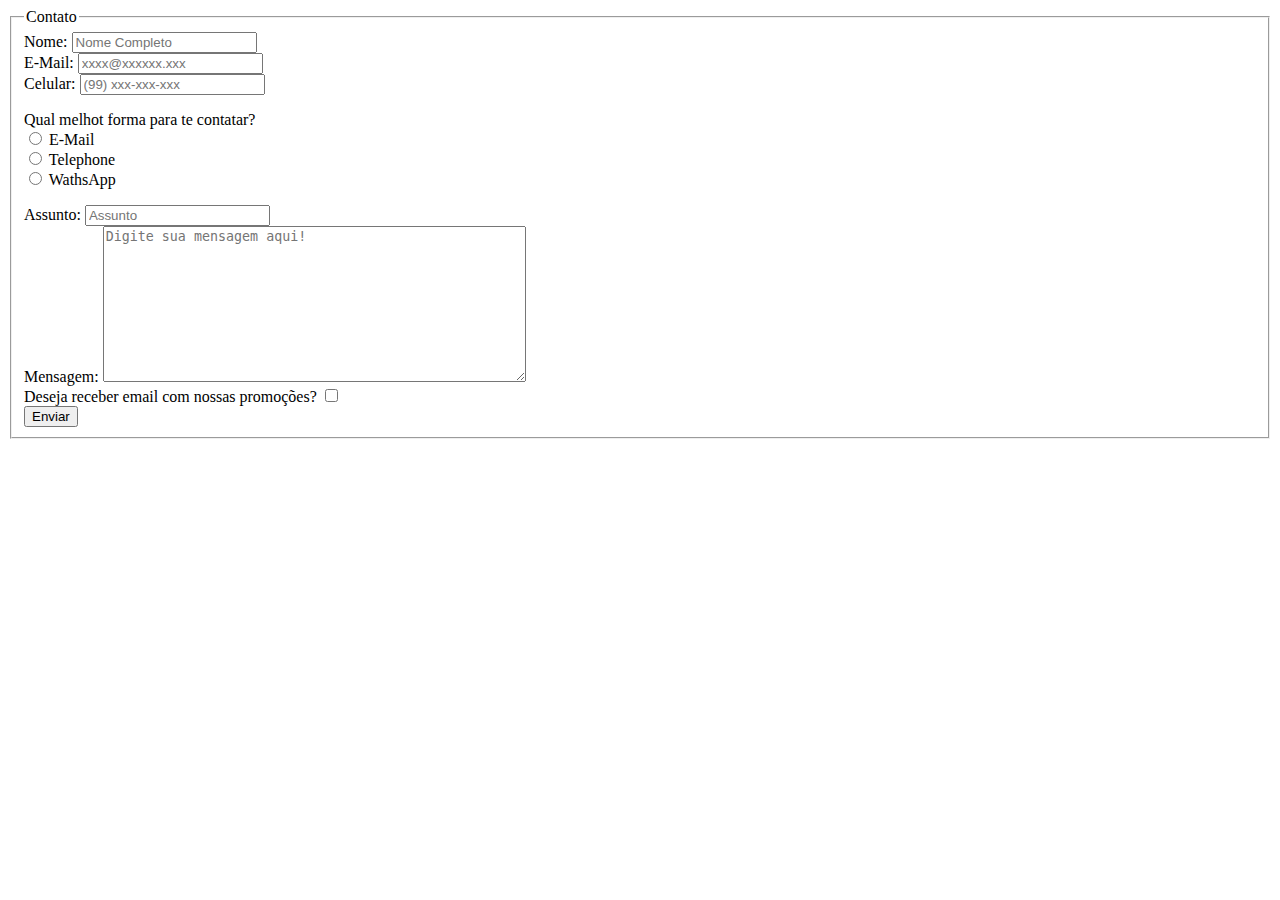
==== contato.html @ bb8708cf "material de aula" ====
<!DOCTYPE html>
<html lang="pt-BR">
<head>
    <meta charset="UTF-8">
    <meta http-equiv="X-UA-Compatible" content="IE=edge">
    <meta name="viewport" content="width=device-width, initial-scale=1.0">
    <title>EuroTour - Contato</title>
</head>
<body>
    <main>
        <form action="https://formsubmit.co/rod.tormente@gmail.com" method="POST">
            <fieldset>
                <legend>Contato</legend>

                <input type="hidden" name="_template" value="table" />
                <input type="hidden" name="_next" value="http://127.0.0.1:5500/eurotour_contato_tks.html" />
                <input type="hidden" name="_autoresponse" value="Obrigado pelo contato, assim que possivel lhe responderemos." />
                
                <label for="name">Nome: </label>
                <input type="text" name="name" id="name" placeholder="Nome Completo" required />
                <br />

                <label for="email">E-Mail: </label>
                <input type="email" name="email" id="email" placeholder="xxxx@xxxxxx.xxx" required />
                <br />

                <label for="cel">Celular:</label>
                <input type="tel" name="cel" id="cel" placeholder="(99) xxx-xxx-xxx" />
                <br />

                <p>
                    Qual melhot forma para te contatar?<br />

                    <input type="radio" name="contact" id="contact_email" value="E-Mail" />
                    <label for="contact_email">E-Mail</label>
                    <br />
                    
                    <input type="radio" name="contact" id="contact_phone" value="contact_phone" />
                    <label for="contact_phone">Telephone</label>
                    <br />

                    <input type="radio" name="contact" id="contact_wts" value="WathsApp" />
                    <label for="contact_wts">WathsApp</label>
                </p>

                <label for="_subject">Assunto: </label>
                <input type="text" name="_subject" id="_subject" placeholder="Assunto" required />
                <br />

                <label for="message">Mensagem:</label>
                <textarea id="message" name="message" rows="10" cols="50" placeholder="Digite sua mensagem aqui!" required></textarea>
                <br />

                <label for="receber">Deseja receber email com nossas promoções? </label>
                <input type="checkbox" name="receber" id="receber" />
                <br />

                <button type="submit">Enviar</button>

            </fieldset>
        </form>
    </main>
</body>
</html>
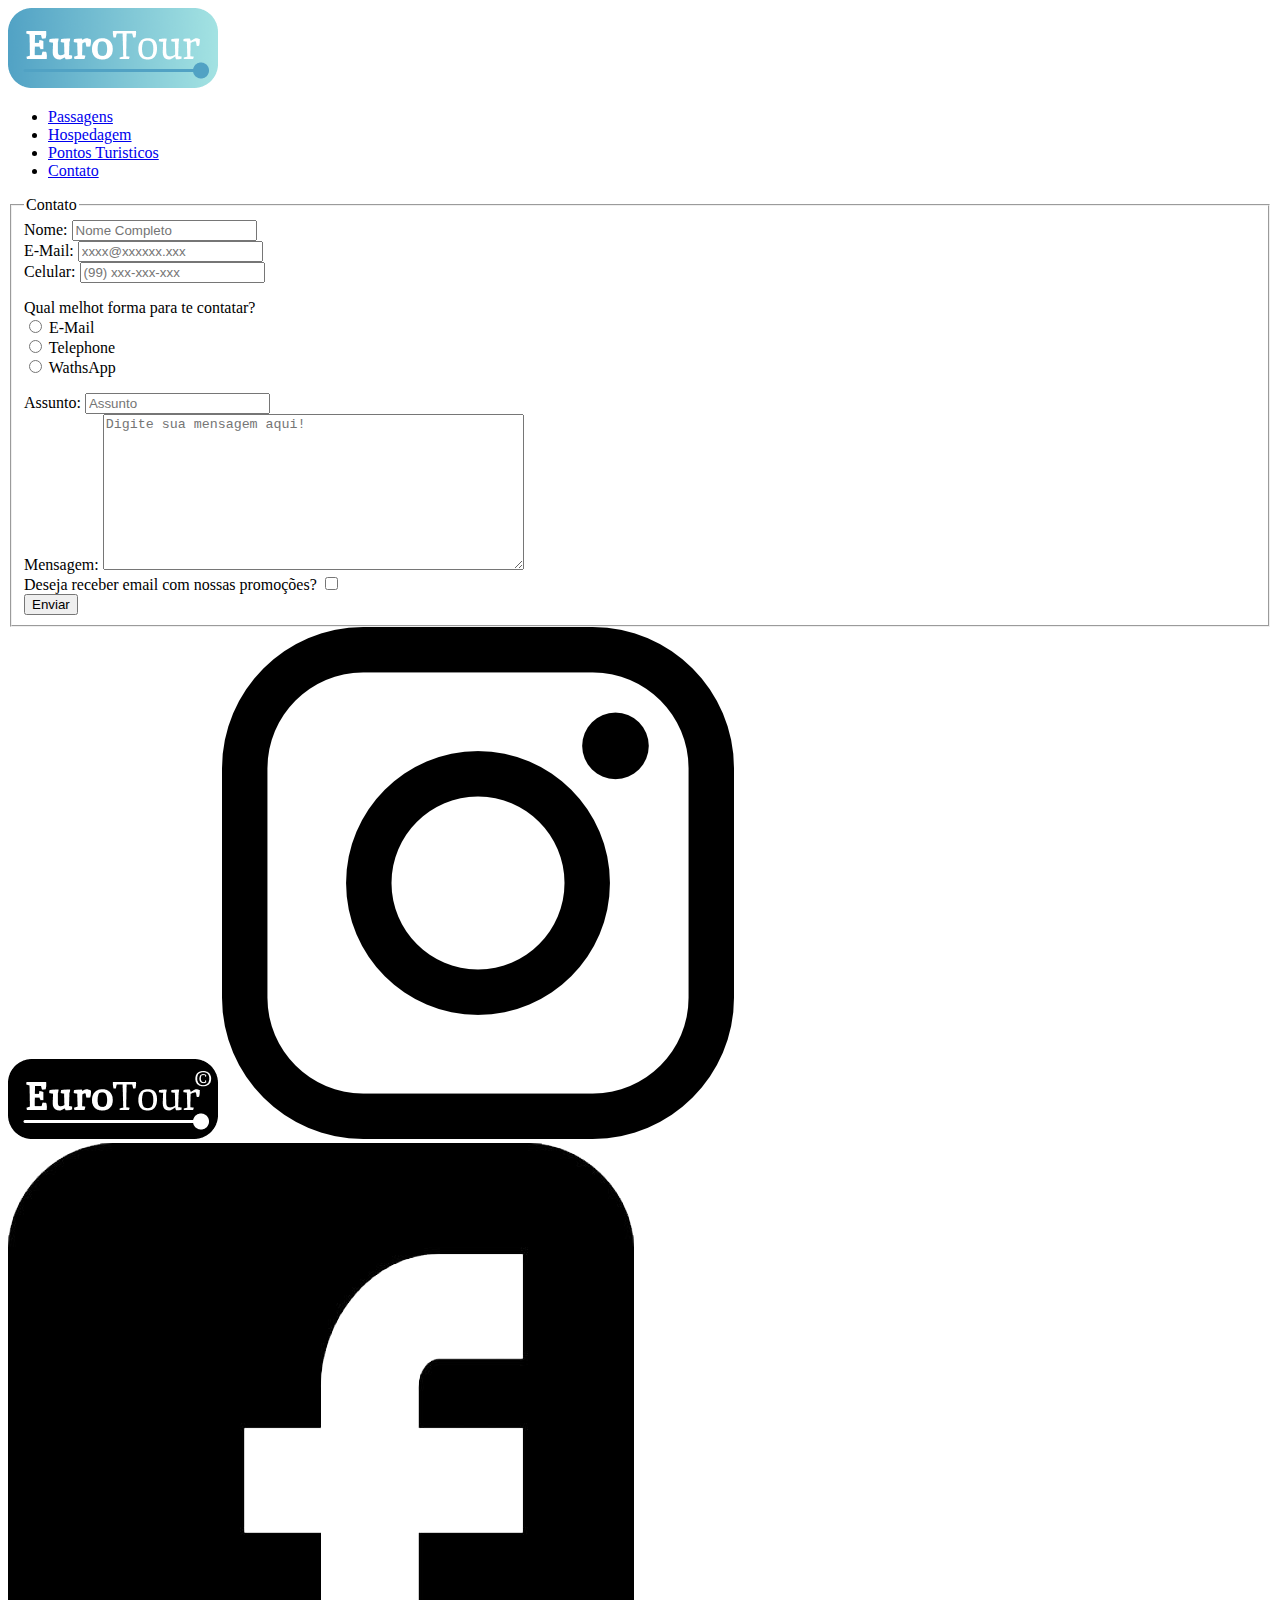
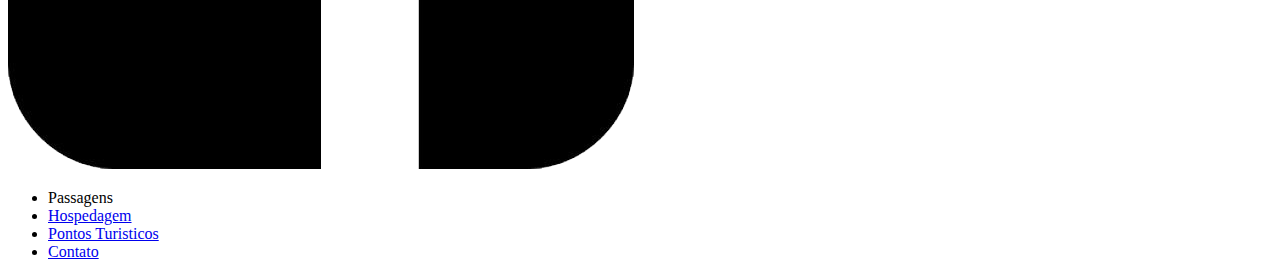
==== commit 32a2e84d: "correção das chamados as imagens locais" ====
--- a/contato.html
+++ b/contato.html
@@ -1,21 +1,36 @@
 <!DOCTYPE html>
 <html lang="pt-BR">
+
 <head>
     <meta charset="UTF-8">
     <meta http-equiv="X-UA-Compatible" content="IE=edge">
     <meta name="viewport" content="width=device-width, initial-scale=1.0">
-    <title>EuroTour - Contato</title>
+    <title>EuroTour</title>
 </head>
+
 <body>
+    <header>
+        <a href="index.html"><img src="assets/image/eurotour-logo-cor.png" alt="Logo EuroTour" /></a>
+        <nav>
+            <ul>
+                <li><a href="passagens.html">Passagens</a></li>
+                <li><a href="#">Hospedagem</a></li>
+                <li><a href="#">Pontos Turisticos</a></li>
+                <li><a href="contato.html">Contato</a></li>
+            </ul>
+        </nav>
+    </header>
     <main>
+
         <form action="https://formsubmit.co/rod.tormente@gmail.com" method="POST">
             <fieldset>
                 <legend>Contato</legend>
 
                 <input type="hidden" name="_template" value="table" />
                 <input type="hidden" name="_next" value="http://127.0.0.1:5500/eurotour_contato_tks.html" />
-                <input type="hidden" name="_autoresponse" value="Obrigado pelo contato, assim que possivel lhe responderemos." />
-                
+                <input type="hidden" name="_autoresponse"
+                    value="Obrigado pelo contato, assim que possivel lhe responderemos." />
+
                 <label for="name">Nome: </label>
                 <input type="text" name="name" id="name" placeholder="Nome Completo" required />
                 <br />
@@ -34,7 +49,7 @@
                     <input type="radio" name="contact" id="contact_email" value="E-Mail" />
                     <label for="contact_email">E-Mail</label>
                     <br />
-                    
+
                     <input type="radio" name="contact" id="contact_phone" value="contact_phone" />
                     <label for="contact_phone">Telephone</label>
                     <br />
@@ -48,7 +63,8 @@
                 <br />
 
                 <label for="message">Mensagem:</label>
-                <textarea id="message" name="message" rows="10" cols="50" placeholder="Digite sua mensagem aqui!" required></textarea>
+                <textarea id="message" name="message" rows="10" cols="50" placeholder="Digite sua mensagem aqui!"
+                    required></textarea>
                 <br />
 
                 <label for="receber">Deseja receber email com nossas promoções? </label>
@@ -60,5 +76,19 @@
             </fieldset>
         </form>
     </main>
+    <footer>
+        <nav>
+            <a href="index.html"><img src="assets/image/eurotour-logo-pb.png" alt="Logo EuroTour" /></a>
+            <a href="#"><img src="assets/image/ico_instagram.png" alt="" /></a>
+            <a href="#"><img src="assets/image/ico_facebook.png" alt="" /></a>
+            <ul>
+                <li><a href="passagens.html"></a>Passagens</li>
+                <li><a href="#">Hospedagem</a></li>
+                <li><a href="#">Pontos Turisticos</a></li>
+                <li><a href="contato.html">Contato</a></li>
+            </ul>
+        </nav>
+    </footer>
 </body>
+
 </html>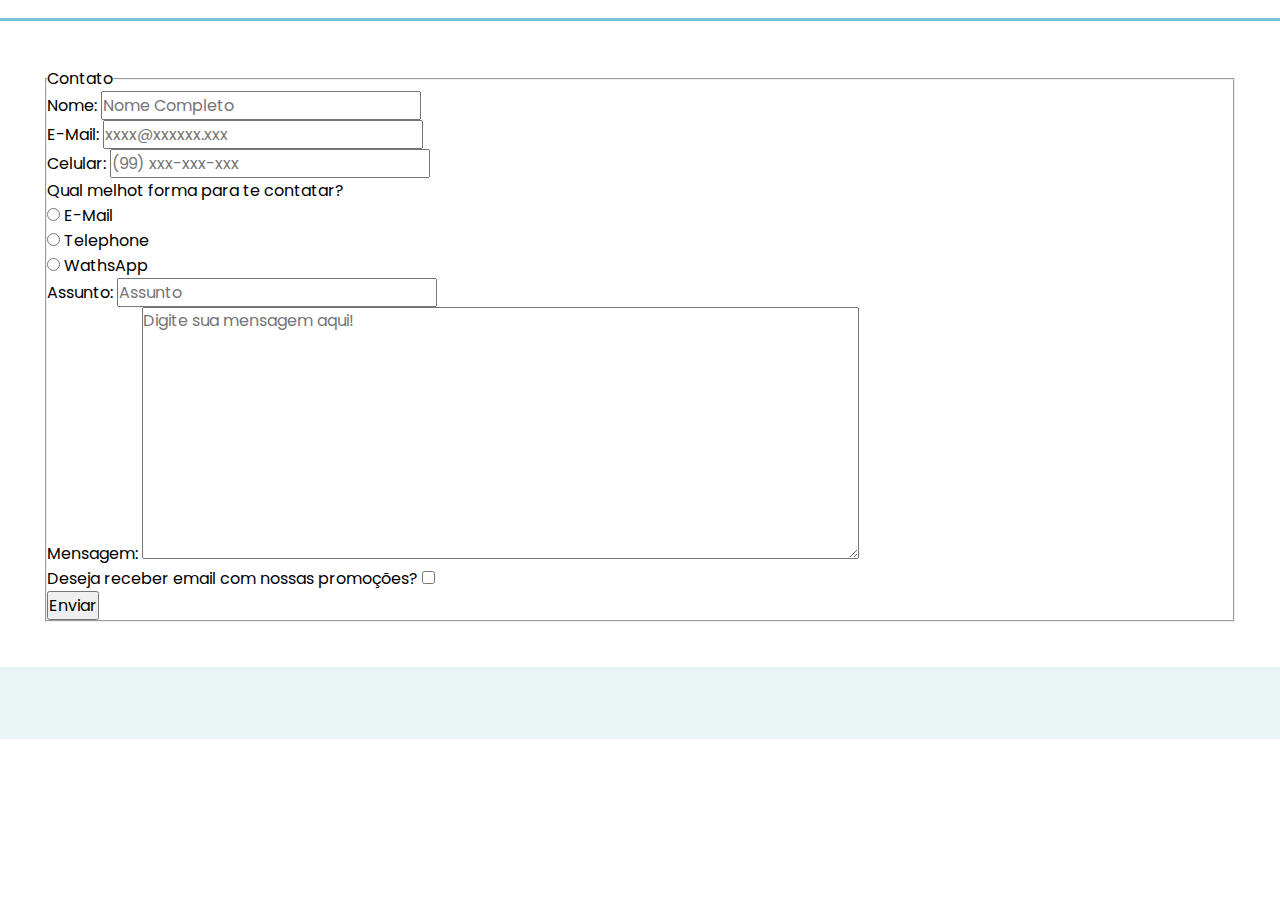
==== commit 29a1cc04: "adaptado a index incluindo CSS com as estilizações mais comuns e usando o display flex conforme code" ====
--- a/contato.html
+++ b/contato.html
@@ -5,21 +5,19 @@
     <meta charset="UTF-8">
     <meta http-equiv="X-UA-Compatible" content="IE=edge">
     <meta name="viewport" content="width=device-width, initial-scale=1.0">
-    <title>EuroTour</title>
+
+    <script src="https://code.jquery.com/jquery-3.6.1.min.js"></script>
+    <script src="assets/js/load_component.js"></script>
+    
+    <link rel="stylesheet" href="assets/css/defautl.css" />
+    <link rel="stylesheet" href="assets/css/header_footer.css" />
+
+    <title>EuroTour - Contato</title>
 </head>
 
 <body>
-    <header>
-        <a href="index.html"><img src="assets/image/eurotour-logo-cor.png" alt="Logo EuroTour" /></a>
-        <nav>
-            <ul>
-                <li><a href="passagens.html">Passagens</a></li>
-                <li><a href="#">Hospedagem</a></li>
-                <li><a href="#">Pontos Turisticos</a></li>
-                <li><a href="contato.html">Contato</a></li>
-            </ul>
-        </nav>
-    </header>
+    <header></header>
+
     <main>
 
         <form action="https://formsubmit.co/rod.tormente@gmail.com" method="POST">
@@ -76,19 +74,8 @@
             </fieldset>
         </form>
     </main>
-    <footer>
-        <nav>
-            <a href="index.html"><img src="assets/image/eurotour-logo-pb.png" alt="Logo EuroTour" /></a>
-            <a href="#"><img src="assets/image/ico_instagram.png" alt="" /></a>
-            <a href="#"><img src="assets/image/ico_facebook.png" alt="" /></a>
-            <ul>
-                <li><a href="passagens.html"></a>Passagens</li>
-                <li><a href="#">Hospedagem</a></li>
-                <li><a href="#">Pontos Turisticos</a></li>
-                <li><a href="contato.html">Contato</a></li>
-            </ul>
-        </nav>
-    </footer>
+
+    <footer></footer>
 </body>
 
 </html>--- a/assets/css/defautl.css
+++ b/assets/css/defautl.css
@@ -0,0 +1,47 @@
+@import url('https://fonts.googleapis.com/css2?family=Poppins:ital,wght@0,300;0,700;1,300;1,700&display=swap');
+
+* {
+    padding: 0;
+    margin: 0;
+    color: #000;
+    font-family: 'Poppins', sans-serif;
+    font-size: 16px;;
+}
+
+main {
+    padding: 5vh;
+}
+
+a {
+    text-decoration: none;
+}
+
+a:hover {
+    font-weight: bold;
+}
+
+li {
+    list-style-type: none;
+}
+
+h1 {
+    font-size: 2rem;
+}
+
+h2 {
+    font-size: 1.5rem;
+}
+
+h3 {
+    font-size: 1.2rem;
+}
+
+.container {
+    max-width: 1366px;
+    position: relative;
+    margin: 0 auto;
+}
+
+.ico {
+    height: 30px;
+}--- a/assets/css/header_footer.css
+++ b/assets/css/header_footer.css
@@ -0,0 +1,26 @@
+header {
+    padding: 1vh;
+    border-bottom: 3px solid #73C6D9;
+}
+
+header .container {
+    display: flex;
+    justify-content: space-between;
+}
+
+header ul {
+    display: flex;
+    align-items: center;
+    gap: 40px;
+    height: 100%;
+}
+
+footer {
+    background-color: #E9F5F5;
+    padding: 4vh;
+}
+
+footer .container {
+    display: flex;
+    justify-content: space-between;
+}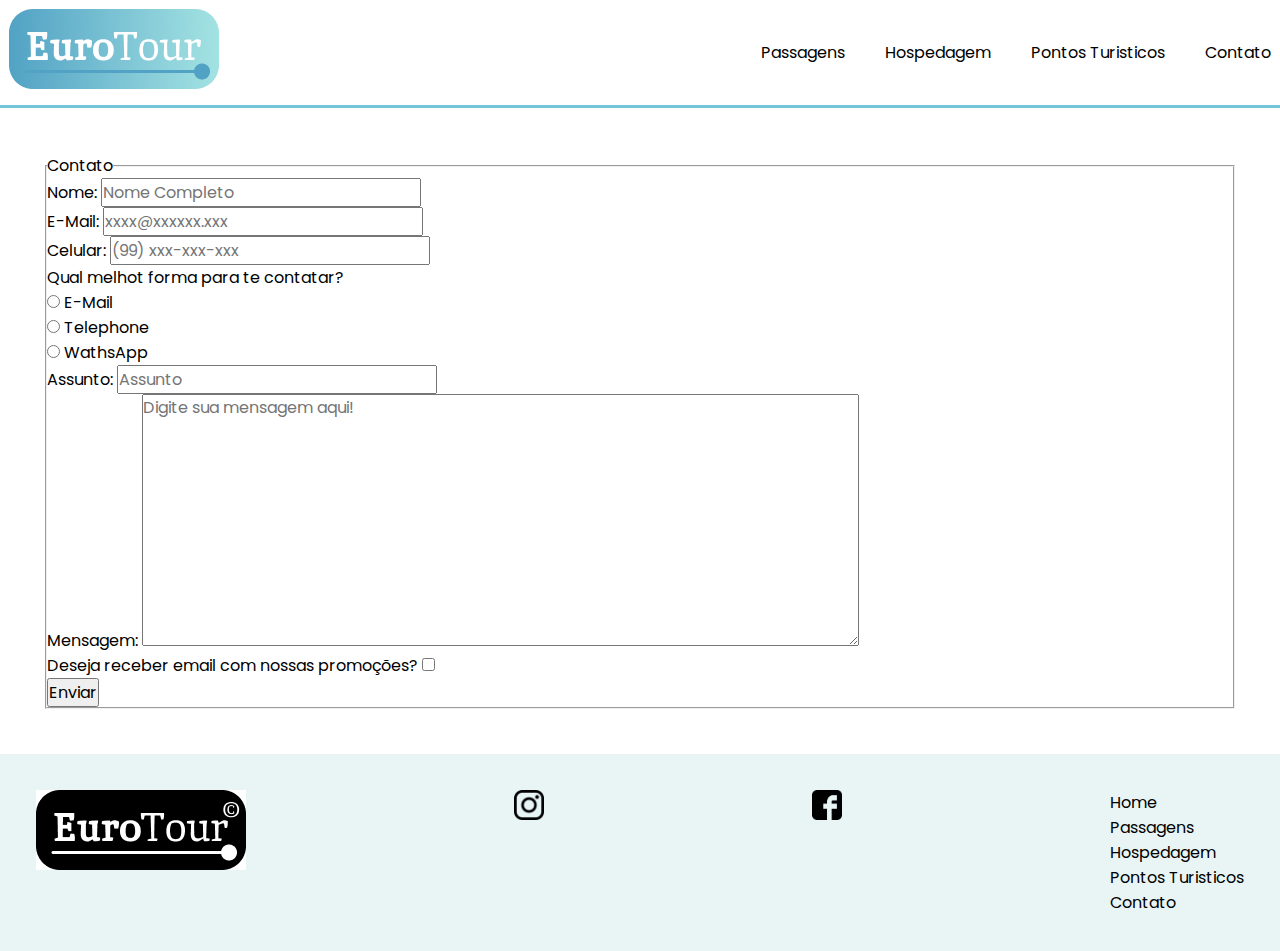
==== commit afdb6d10: "correcao das chamadas de pastas" ====
--- a/contato.html
+++ b/contato.html
@@ -7,7 +7,7 @@
     <meta name="viewport" content="width=device-width, initial-scale=1.0">
 
     <script src="https://code.jquery.com/jquery-3.6.1.min.js"></script>
-    <script src="assets/js/load_component.js"></script>
+    <script src="assets/JS/load_component.js"></script>
     
     <link rel="stylesheet" href="assets/css/defautl.css" />
     <link rel="stylesheet" href="assets/css/header_footer.css" />
